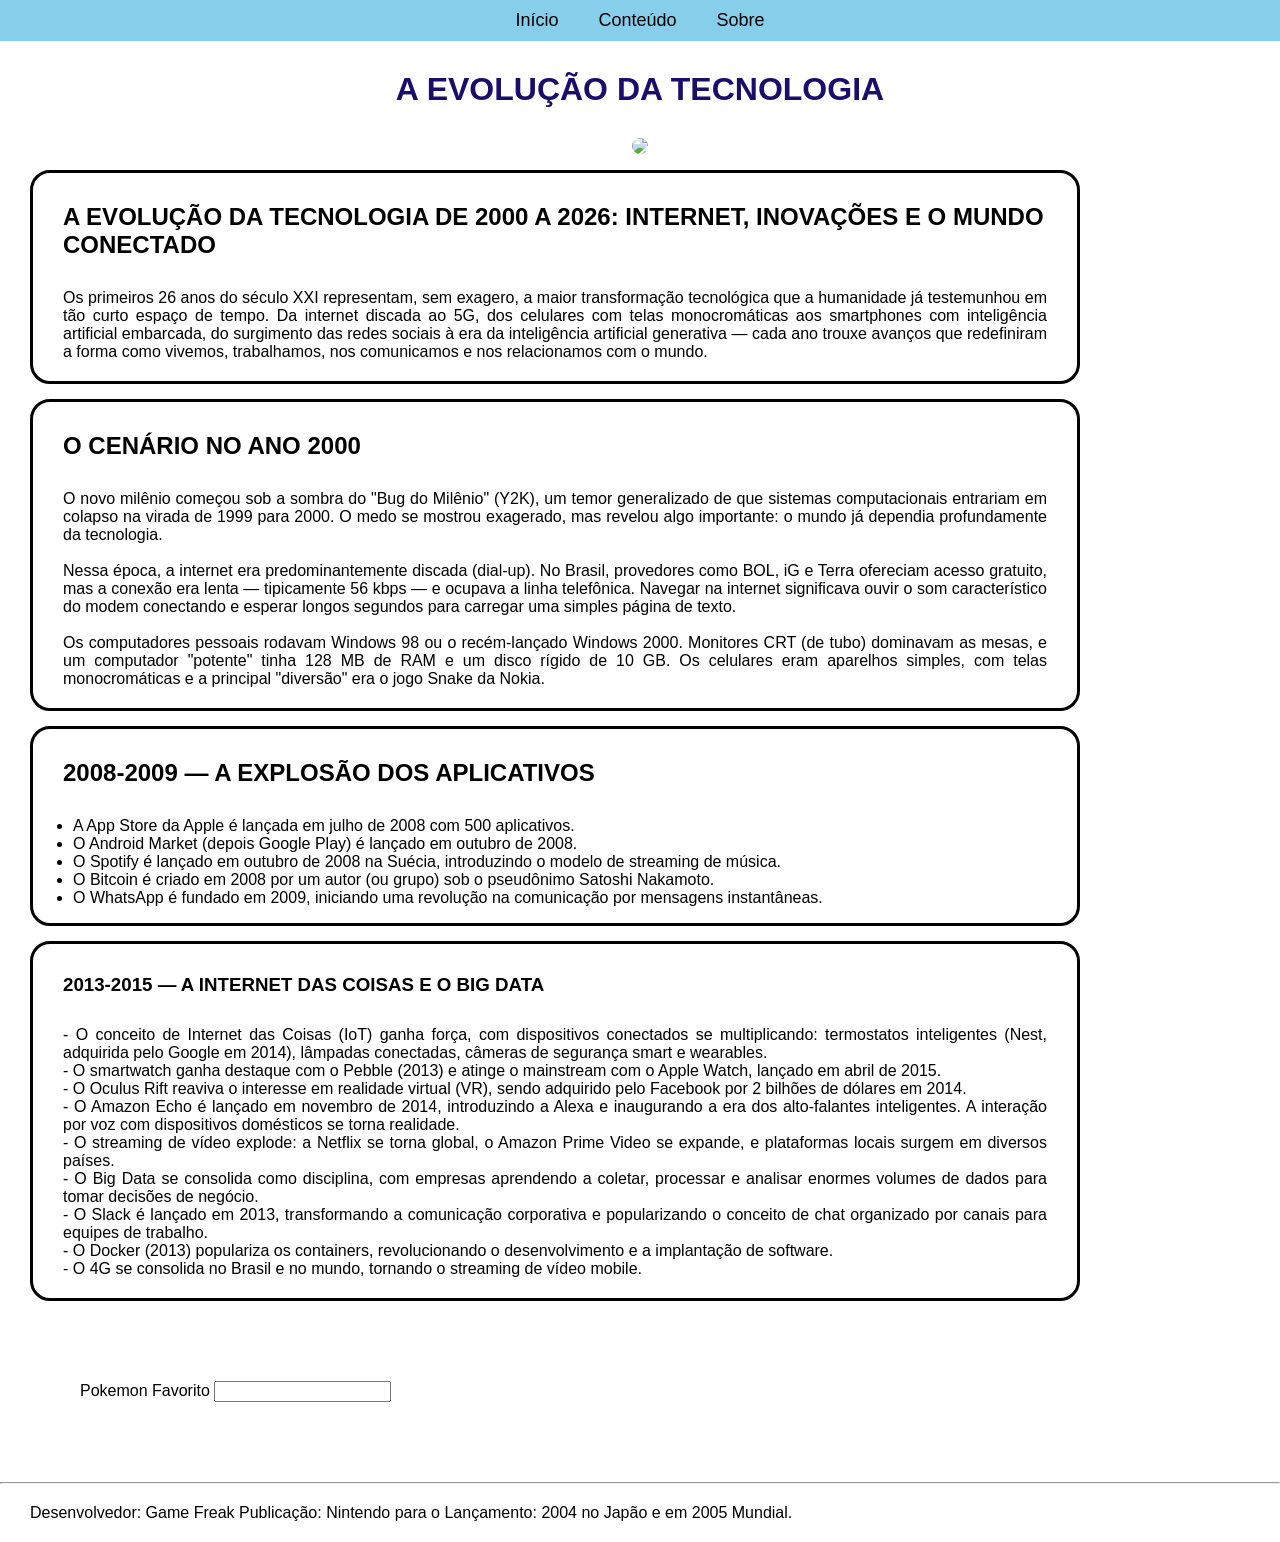
==== Grupo-POG/teste.html @ 803929a6 "commit Caio" ====
<!DOCTYPE html>

<html lang="pt-BR">

<head>

    <meta charset="UTF-8">
    <meta name="viewport" content="width=device-width, initial-scale=1.0">
    
    <title>EVOLUÇÃO TECNOLOGICA</title>

    <link rel="stylesheet" href="style.css">

    <link rel="icon" href="https://encrypted-tbn0.gstatic.com/images?q=tbn:ANd9GcQeWox2rMnxrJVAwYD4NUbo9RIjYG8T0xLkcONPdBwpxA&s=10">

    <nav> 
        
        <ul>

            <li><a href="#">Início</a></li>
            <li><a href="#">Conteúdo</a></li>
            <li><a href="#">Sobre</a></li>
        
        </ul>

    </nav>

    <h1 id="meio">A EVOLUÇÃO DA TECNOLOGIA</h1>

    <figure>
        <img id="ray" src="https://encrypted-tbn0.gstatic.com/images?q=tbn:ANd9GcS-X249l-JxoJNH0adDdk1N7OF1_O37rxfUlz2uDWJu2A&s=10">
    </figure>

</head>

<body>

<section>

    <header>

<div class="bloco">
<article>

    <h2>A EVOLUÇÃO DA TECNOLOGIA DE 2000 A 2026:
        INTERNET, INOVAÇÕES E O MUNDO CONECTADO</h1>

    <p>Os primeiros 26 anos do século XXI representam, sem exagero, a maior
transformação tecnológica que a humanidade já testemunhou em tão curto espaço
de tempo. Da internet discada ao 5G, dos celulares com telas monocromáticas aos
smartphones com inteligência artificial embarcada, do surgimento das redes sociais
à era da inteligência artificial generativa — cada ano trouxe avanços que
redefiniram a forma como vivemos, trabalhamos, nos comunicamos e nos
relacionamos com o mundo.</p>

</article>
</div>

</section>

<div class="bloco">
<article>

    <h2>O CENÁRIO NO ANO 2000</h3>

    <p>O novo milênio começou sob a sombra do "Bug do Milênio" (Y2K), um temor
generalizado de que sistemas computacionais entrariam em colapso na virada de
1999 para 2000. O medo se mostrou exagerado, mas revelou algo importante: o
mundo já dependia profundamente da tecnologia.<br><br>

Nessa época, a internet era predominantemente discada (dial-up). No Brasil,
provedores como BOL, iG e Terra ofereciam acesso gratuito, mas a conexão era
lenta — tipicamente 56 kbps — e ocupava a linha telefônica. Navegar na internet
significava ouvir o som característico do modem conectando e esperar longos
segundos para carregar uma simples página de texto.<br><br>

Os computadores pessoais rodavam Windows 98 ou o recém-lançado Windows 2000.
Monitores CRT (de tubo) dominavam as mesas, e um computador "potente" tinha
128 MB de RAM e um disco rígido de 10 GB. Os celulares eram aparelhos simples,
com telas monocromáticas e a principal "diversão" era o jogo Snake da Nokia.</p>

</article>
</div>

<div id="bloqui">
    <h2>2008-2009 — A EXPLOSÃO DOS APLICATIVOS</h2>

    
    <ul>
        <li>A App Store da Apple é lançada em julho de 2008 com 500 aplicativos.</li>
        <li>O Android Market (depois Google Play) é lançado em outubro de 2008.</li>
        <li>O Spotify é lançado em outubro de 2008 na Suécia, introduzindo o modelo de
  streaming de música.</li>
        <li>O Bitcoin é criado em 2008 por um autor (ou grupo) sob o pseudônimo Satoshi
  Nakamoto.</li>
        <li>O WhatsApp é fundado em 2009, iniciando uma revolução na comunicação por
  mensagens instantâneas.</li>
    </ul>
    </div>


<div class="bloco">

<article>

    <h3>2013-2015 — A INTERNET DAS COISAS E O BIG DATA</h3>

    <p>- O conceito de Internet das Coisas (IoT) ganha força, com dispositivos
  conectados se multiplicando: termostatos inteligentes (Nest, adquirida pelo
  Google em 2014), lâmpadas conectadas, câmeras de segurança smart e
  wearables.<br>

- O smartwatch ganha destaque com o Pebble (2013) e atinge o mainstream com o
  Apple Watch, lançado em abril de 2015.<br>

- O Oculus Rift reaviva o interesse em realidade virtual (VR), sendo adquirido
  pelo Facebook por 2 bilhões de dólares em 2014.<br>

- O Amazon Echo é lançado em novembro de 2014, introduzindo a Alexa e
  inaugurando a era dos alto-falantes inteligentes. A interação por voz com
  dispositivos domésticos se torna realidade.<br>

- O streaming de vídeo explode: a Netflix se torna global, o Amazon Prime Video
  se expande, e plataformas locais surgem em diversos países.<br>

- O Big Data se consolida como disciplina, com empresas aprendendo a coletar,
  processar e analisar enormes volumes de dados para tomar decisões de negócio.<br>

- O Slack é lançado em 2013, transformando a comunicação corporativa e
  popularizando o conceito de chat organizado por canais para equipes de
  trabalho.<br>

- O Docker (2013) populariza os containers, revolucionando o desenvolvimento
  e a implantação de software.<br>

- O 4G se consolida no Brasil e no mundo, tornando o streaming de vídeo mobile.</p>

</article>
</div>

<div id="fav">

<label for="PokemonFavorito">Pokemon Favorito</label>
<input type="text" id="PokemonFavorito" name="PokemonFavorito">

</div>

</header>

<footer>

    <hr> 

    <p>Desenvolvedor: Game Freak Publicação: Nintendo para o 
        Lançamento: 2004 no Japão e em 2005 Mundial.</p>

</footer>

</body>

</html>
---- Grupo-POG/style.css ----
body{ 
    margin:0; 
    font-family: Arial, sans-serif; 
}

nav{ background-color:#87CEEB; padding:10px; }
nav ul{ list-style:none; margin:0; padding:0; display:flex; justify-content:center ; gap:40px; } 
nav a{transition: 300ms; color:rgb(0, 0, 0); text-decoration:none; font-size:18px; } 
nav a:hover{transition: 300ms; color:rgb(255, 255, 255); font-size:21px;}

figure{
    display: flex;
    justify-content:center;
}

#ray{
    border-radius: 20px;
}

h1, h2, h3{
    margin: 30px;
}

body{
margin:0;
font-family:Arial,sans-serif;

background-image:
    linear-gradient(
    rgba(255,255,255,0.9),
    rgba(255,255,255,0.9)
),url("https://turistaprofissional.com/wp-content/uploads/2016/03/Internet.jpg");
background-repeat:repeat;
background-size:80px;
background-position:center;
}

p{
    text-align: justify;
    margin-top: 20px;    
    margin-right: 30px;    
    margin-bottom: 20px;  
    margin-left: 30px;   
}

#fav{
    margin-bottom: 80px;
    margin-top: 80px;
    margin-left: 80px;
}

.bloco{
    display: flex;
    margin-right: 200px;
    margin-left: 30px;
    background-color: white;
    border: solid black ;
    border-radius: 20px;
    padding: 0px;
    margin-bottom: 15px;
    margin-bottom: 15px;
}

#meio{
    display: flex;
    justify-content: center;
    color: #1a0e6d;
}

#bloqui{
    display: block;
    margin-right: 200px;
    margin-left: 30px;
    background-color: white;
    border: solid black ;
    border-radius: 20px;
    padding: 0px;
    margin-bottom: 15px;
    margin-bottom: 15px;
}
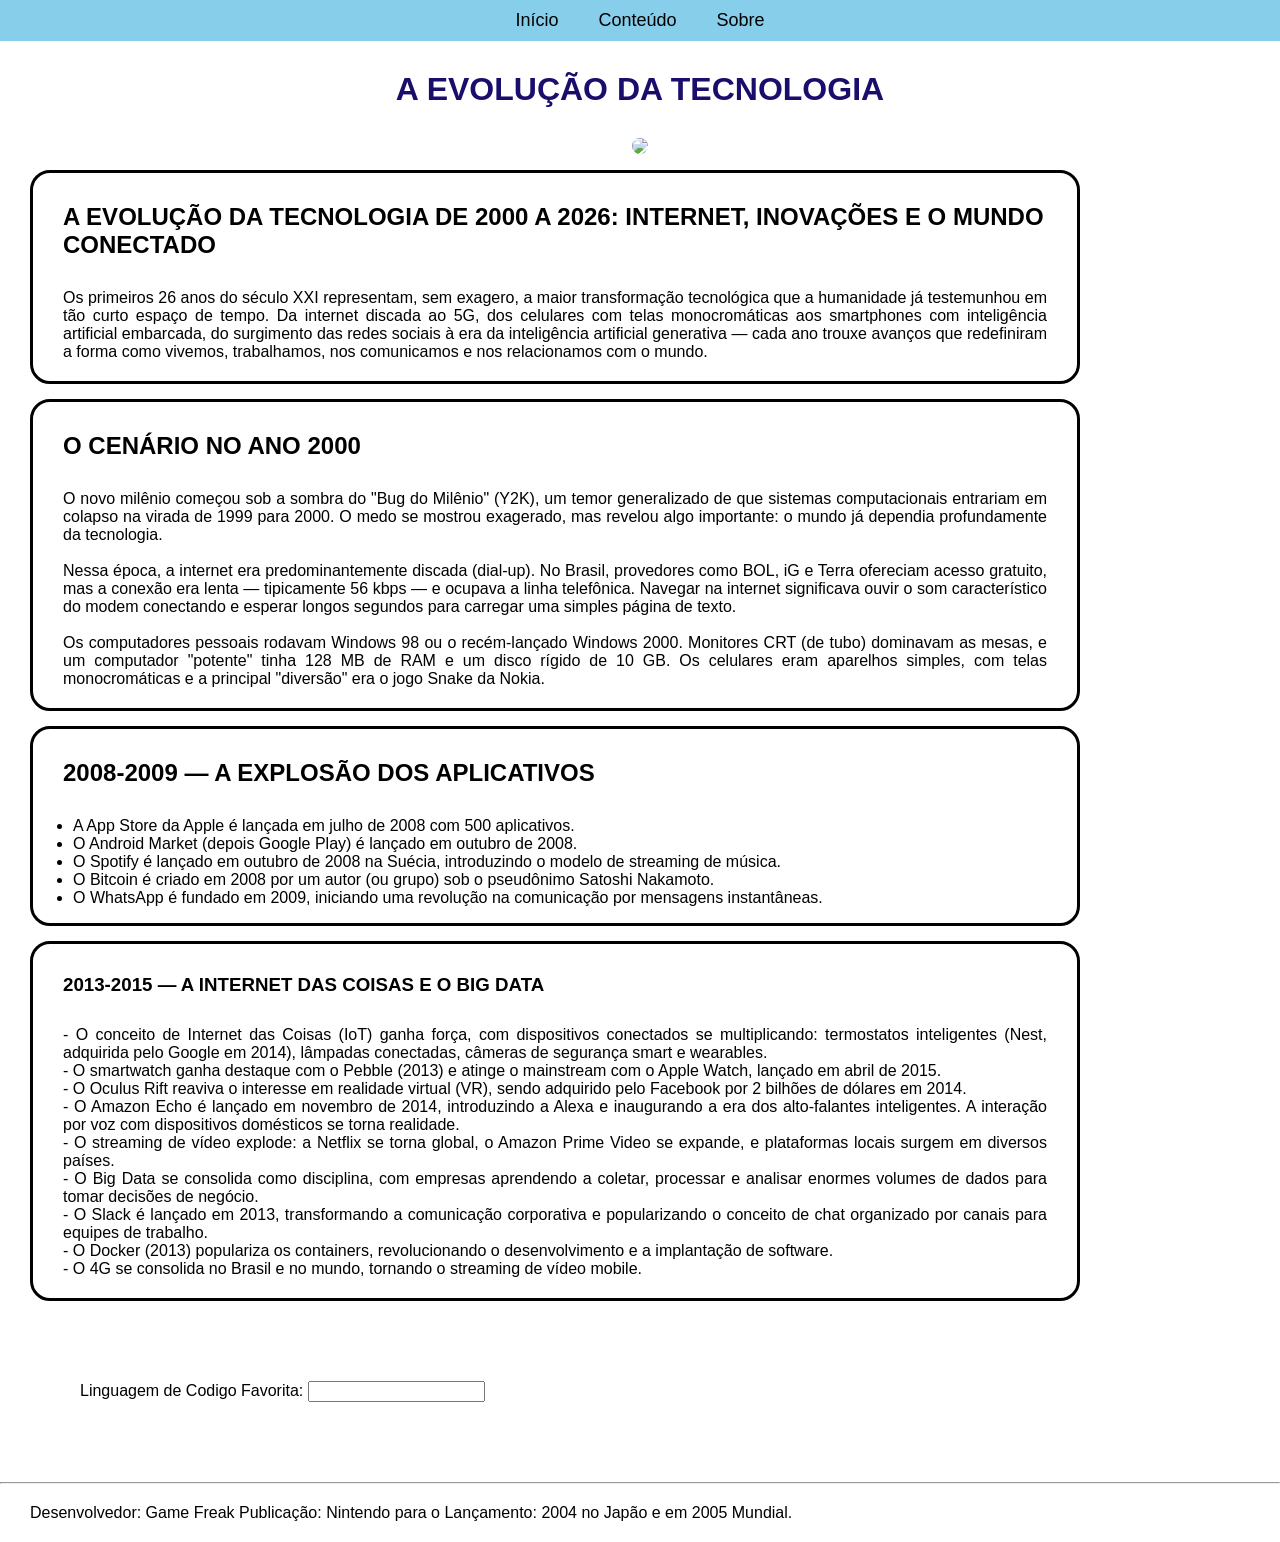
==== commit 5ff33484: "Atualiza página da Pokedex" ====
--- a/Grupo-POG/teste.html
+++ b/Grupo-POG/teste.html
@@ -17,15 +17,16 @@
         
         <ul>
 
-            <li><a href="#">Início</a></li>
-            <li><a href="#">Conteúdo</a></li>
-            <li><a href="#">Sobre</a></li>
+            <li><a href="#inicio">Início</a></li>
+            <li><a href="#conteudo">Conteúdo</a></li>
+            <li><a href="#sobre">Sobre</a></li>
         
         </ul>
 
     </nav>
 
-    <h1 id="meio">A EVOLUÇÃO DA TECNOLOGIA</h1>
+    <h1 id="meio"
+    id="inicio">A EVOLUÇÃO DA TECNOLOGIA</h1>
 
     <figure>
         <img id="ray" src="https://encrypted-tbn0.gstatic.com/images?q=tbn:ANd9GcS-X249l-JxoJNH0adDdk1N7OF1_O37rxfUlz2uDWJu2A&s=10">
@@ -39,7 +40,7 @@
 
     <header>
 
-<div class="bloco">
+<div class="bloco" id="conteudo">
 <article>
 
     <h2>A EVOLUÇÃO DA TECNOLOGIA DE 2000 A 2026:
@@ -140,14 +141,14 @@
 
 <div id="fav">
 
-<label for="PokemonFavorito">Pokemon Favorito</label>
+<label for="PokemonFavorito">Linguagem de Codigo Favorita:</label>
 <input type="text" id="PokemonFavorito" name="PokemonFavorito">
 
 </div>
 
 </header>
 
-<footer>
+<footer id="sobre">
 
     <hr> 
 
--- a/Grupo-POG/style.css
+++ b/Grupo-POG/style.css
@@ -58,7 +58,6 @@
     border-radius: 20px;
     padding: 0px;
     margin-bottom: 15px;
-    margin-bottom: 15px;
 }
 
 #meio{
@@ -76,5 +75,4 @@
     border-radius: 20px;
     padding: 0px;
     margin-bottom: 15px;
-    margin-bottom: 15px;
 }
